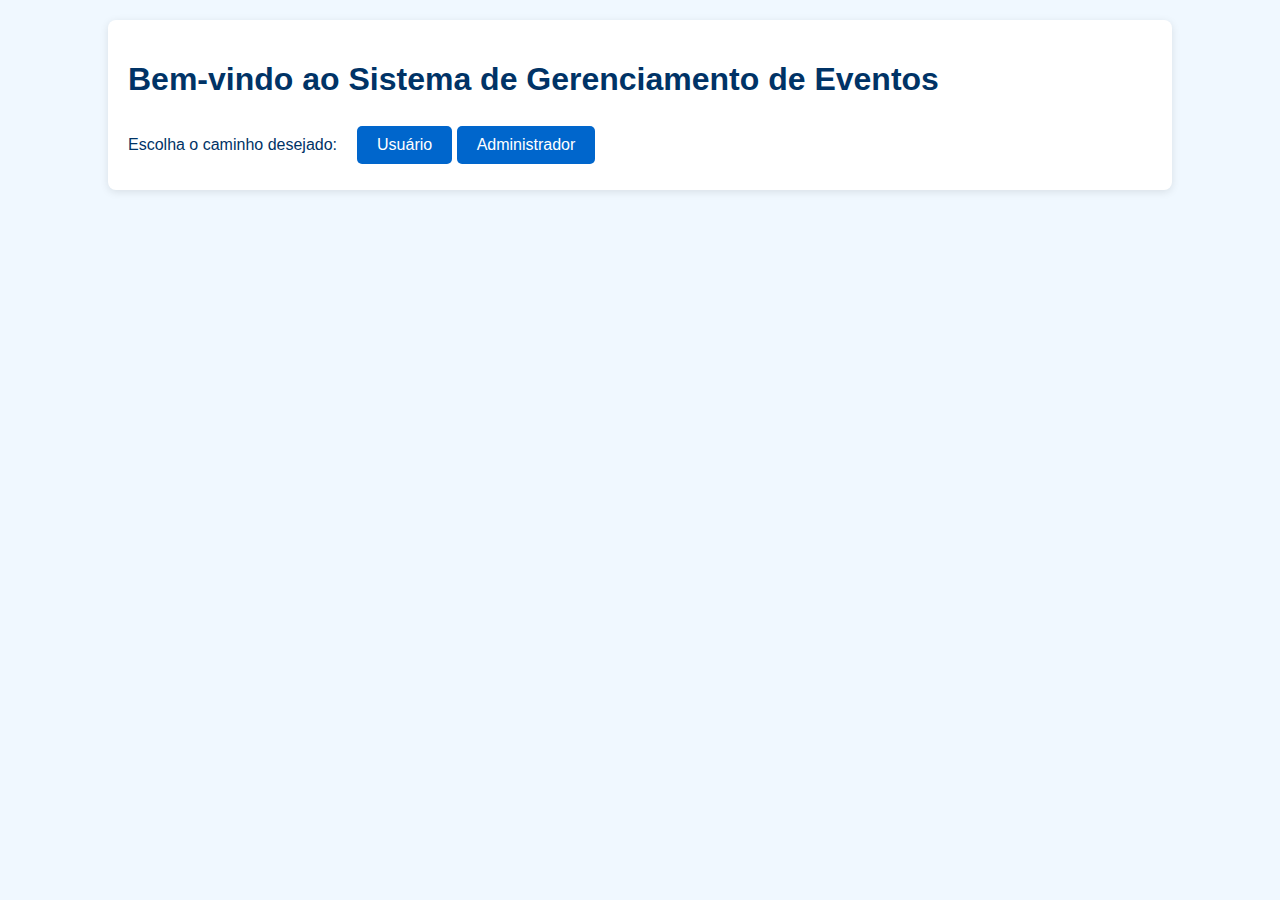
==== public/index.html @ ce91645b "inserção do back-end" ====
<!--index.html-->

<!DOCTYPE html>
<html lang="pt-BR">
<head>
    <meta charset="UTF-8">
    <meta name="viewport" content="width=device-width, initial-scale=1.0">
    <title>Tela Inicial</title>
    <link rel="stylesheet" href="/public/css/estilo.css">
</head>
<body>
    <div class="container">
        <h1>Bem-vindo ao Sistema de Gerenciamento de Eventos</h1>
        <div class="opcoes-container">
            <p>Escolha o caminho desejado:</p>
            <div class="opcoes">
                <button onclick="login('usuario')">Usuário</button>
                <button onclick="login('administrador')">Administrador</button>
            </div>
        </div>
    </div>

    <script>
        function login(tipo) {
            if (tipo === 'administrador') {
                const cpf = prompt("Digite seu CPF:");
                const codigo = prompt("Digite o código único:");

                if (cpf && codigo === "cachorrovoando.mp4") {
                    window.location.href = 'administrador.html'; // Redireciona para a página do administrador
                } else {
                    alert("CPF ou código incorretos. Tente novamente.");
                }
            } else {
                window.location.href = 'usuario.html'; // Redireciona para a página do usuário
            }
        }
    </script>
</body>
</html>
---- public/css/estilo.css ----
/*estilo.css*/

body {
    font-family: Arial, sans-serif;
    background-color: #f0f8ff;
    color: #003366;
    margin: 0;
    padding: 0;
}

h1, h2, h3 {
    color: #003366;
}

.container {
    width: 80%;
    margin: 0 auto;
    padding: 20px;
    background-color: #ffffff;
    border-radius: 8px;
    box-shadow: 0 2px 8px rgba(0, 0, 0, 0.1);
    margin-top: 20px;
    justify-content: center;
}

.opcoes-container {
    display: flex;
    align-items: center;
    gap: 20px;
    margin-top: 10px;
}

button {
    background-color: #0066cc;
    color: white;
    padding: 10px 20px;
    border: none;
    border-radius: 5px;
    cursor: pointer;
    font-size: 16px;
    transition: background-color 0.3s ease;
}

button:hover {
    background-color: #005bb5;
}

input[type="text"],
input[type="date"],
input[type="number"],
select {
    width: 100%;
    padding: 10px;
    margin: 10px 0;
    border: 1px solid #ccc;
    border-radius: 4px;
}

label {
    color: #003366;
    font-weight: bold;
}

.evento-item {
    background-color: #e6f2ff;
    padding: 15px;
    margin: 10px 0;
    border-radius: 5px;
    box-shadow: 0 1px 5px rgba(0, 0, 0, 0.1);
    transition: box-shadow 0.3s ease;
    display: flex;
    justify-content: space-between;
    align-items: center;
}

.evento-item:hover {
    box-shadow: 0 4px 12px rgba(0, 0, 0, 0.2);
}

.evento-detalhes {
    flex-grow: 1;
}

.botao-editar,
.botao-excluir {
    background-color: #ffcc00;
    color: #003366;
    border: none;
    padding: 5px 10px;
    border-radius: 3px;
    cursor: pointer;
    margin-left: 10px;
    transition: background-color 0.3s ease;
}

.botao-excluir {
    background-color: #ff3300;
    color: white;
}

.botao-editar:hover {
    background-color: #e6b800;
}

.botao-excluir:hover {
    background-color: #cc2900;
}

#mensagem {
    font-weight: bold;
    margin-top: 10px;
}

#mensagem.sucesso {
    color: green; /* Verde para sucesso */
}

#mensagem.erro {
    color: red; /* Vermelho para erro */
}

.modal {
    display: flex;
    justify-content: center;
    align-items: center;
    position: fixed;
    top: 0;
    left: 0;
    right: 0;
    bottom: 0;
    background-color: rgba(0, 0, 0, 0.5);
    z-index: 1000; /* Para garantir que o modal fique acima de outros elementos */
}

.modal-content {
    background-color: white;
    padding: 20px;
    border-radius: 5px;
    box-shadow: 0 4px 8px rgba(0, 0, 0, 0.2);
    width: 300px; /* Largura do modal */
}

.close {
    cursor: pointer;
    float: right;
    font-size: 20px;
}
.pressed {
    background-color: green; /* Cor para indicar presença confirmada */
    color: white; /* Cor do texto */
}
.lista-presenca {
    margin-top: 20px;
    background-color: #e6f2ff;
    padding: 10px;
    border-radius: 5px;
}
.confirmada {
    background-color: green; /* Cor do botão quando confirmado */
    color: white; /* Texto do botão */
}
.modal {
    display: none; /* Ocultar modal por padrão */
    position: fixed;
    z-index: 1;
    left: 0;
    top: 0;
    width: 100%;
    height: 100%;
    overflow: auto;
    background-color: rgb(0, 0, 0);
    background-color: rgba(0, 0, 0, 0.4);
}

.modal-conteudo {
    background-color: #fefefe;
    margin: 15% auto;
    padding: 20px;
    border: 1px solid #888;
    width: 80%; /* Pode ser ajustado */
}

.fechar {
    color: #aaa;
    float: right;
    font-size: 28px;
    font-weight: bold;
}
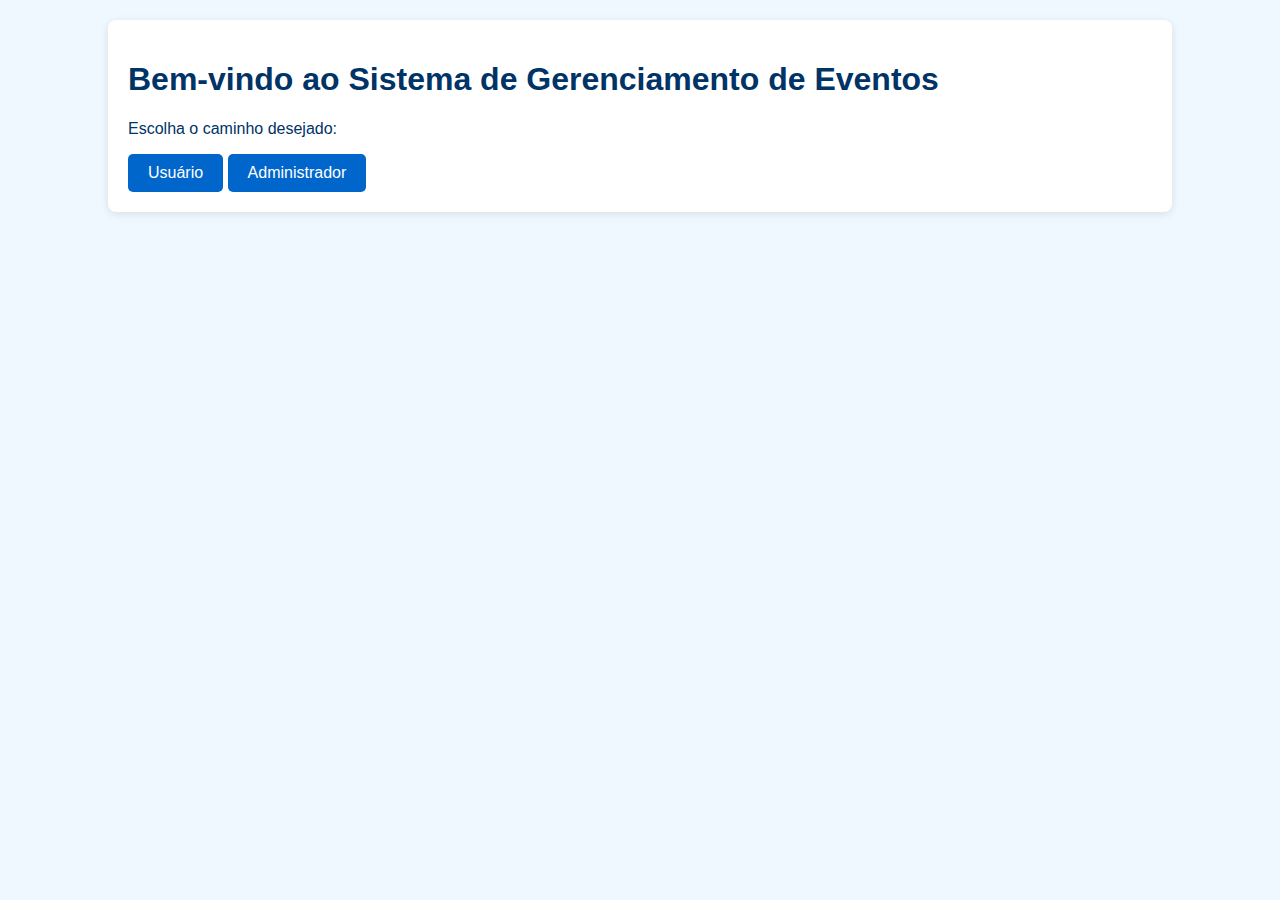
==== commit 11f2203c: "Atualizações finais de todo o projeto" ====
--- a/public/index.html
+++ b/public/index.html
@@ -1,12 +1,10 @@
-<!--index.html-->
-
 <!DOCTYPE html>
 <html lang="pt-BR">
 <head>
     <meta charset="UTF-8">
     <meta name="viewport" content="width=device-width, initial-scale=1.0">
     <title>Tela Inicial</title>
-    <link rel="stylesheet" href="/public/css/estilo.css">
+    <link rel="stylesheet" href="css/estilo.css">
 </head>
 <body>
     <div class="container">
@@ -27,14 +25,14 @@
                 const codigo = prompt("Digite o código único:");
 
                 if (cpf && codigo === "cachorrovoando.mp4") {
-                    window.location.href = 'administrador.html'; // Redireciona para a página do administrador
+                    window.location.href = 'administrador.html';
                 } else {
                     alert("CPF ou código incorretos. Tente novamente.");
                 }
             } else {
-                window.location.href = 'usuario.html'; // Redireciona para a página do usuário
+                window.location.href = 'usuario.html';
             }
         }
     </script>
 </body>
-</html>+</html>
--- a/public/css/estilo.css
+++ b/public/css/estilo.css
@@ -1,5 +1,4 @@
-/*estilo.css*/
-
+/* Estilo base */
 body {
     font-family: Arial, sans-serif;
     background-color: #f0f8ff;
@@ -23,13 +22,7 @@
     justify-content: center;
 }
 
-.opcoes-container {
-    display: flex;
-    align-items: center;
-    gap: 20px;
-    margin-top: 10px;
-}
-
+/* Botões e Interatividade */
 button {
     background-color: #0066cc;
     color: white;
@@ -45,6 +38,115 @@
     background-color: #005bb5;
 }
 
+/* Estilos de Modal */
+.modal {
+    display: none; /* Oculto por padrão */
+    position: fixed;
+    top: 0;
+    left: 0;
+    right: 0;
+    bottom: 0;
+    background-color: rgba(0, 0, 0, 0.5);
+    justify-content: center;
+    align-items: center;
+    z-index: 1000;
+    animation: fadeIn 0.3s ease;
+}
+
+.modal-conteudo {
+    background-color: #fefefe;
+    padding: 20px;
+    border-radius: 5px;
+    box-shadow: 0 4px 8px rgba(0, 0, 0, 0.2);
+    width: 300px;
+    animation: slideIn 0.4s ease;
+}
+
+@keyframes fadeIn {
+    from { opacity: 0; }
+    to { opacity: 1; }
+}
+
+@keyframes slideIn {
+    from { transform: translateY(-20px); }
+    to { transform: translateY(0); }
+}
+
+.fechar {
+    color: #aaa;
+    float: right;
+    font-size: 20px;
+    font-weight: bold;
+    cursor: pointer;
+}
+
+/* Feedback de Mensagens */
+#mensagem {
+    font-weight: bold;
+    padding: 10px;
+    margin-top: 10px;
+    border-radius: 5px;
+    display: none; /* Oculto até ser exibido por JavaScript */
+}
+
+#mensagem.sucesso {
+    background-color: #d4edda;
+    color: #155724;
+    border: 1px solid #c3e6cb;
+}
+
+#mensagem.erro {
+    background-color: #f8d7da;
+    color: #721c24;
+    border: 1px solid #f5c6cb;
+}
+
+/* Estilos de Botões de Edição e Exclusão */
+.botao-editar,
+.botao-excluir {
+    padding: 5px 10px;
+    border-radius: 3px;
+    cursor: pointer;
+    margin-left: 10px;
+    font-size: 14px;
+    transition: background-color 0.3s ease;
+}
+
+.botao-editar {
+    background-color: #ffcc00;
+    color: #003366;
+}
+
+.botao-editar:hover {
+    background-color: #e6b800;
+}
+
+.botao-excluir {
+    background-color: #ff3300;
+    color: white;
+}
+
+.botao-excluir:hover {
+    background-color: #cc2900;
+}
+
+/* Lista de Eventos */
+.evento-item {
+    background-color: #e6f2ff;
+    padding: 15px;
+    margin: 10px 0;
+    border-radius: 5px;
+    box-shadow: 0 1px 5px rgba(0, 0, 0, 0.1);
+    display: flex;
+    justify-content: space-between;
+    align-items: center;
+}
+
+.evento-detalhes {
+    flex-grow: 1;
+}
+
+/* Formulários */
 input[type="text"],
 input[type="date"],
 input[type="number"],
@@ -61,128 +163,6 @@
     font-weight: bold;
 }
 
-.evento-item {
-    background-color: #e6f2ff;
-    padding: 15px;
-    margin: 10px 0;
-    border-radius: 5px;
-    box-shadow: 0 1px 5px rgba(0, 0, 0, 0.1);
-    transition: box-shadow 0.3s ease;
-    display: flex;
-    justify-content: space-between;
-    align-items: center;
+#mensagem.visivel {
+    display: block;
 }
-
-.evento-item:hover {
-    box-shadow: 0 4px 12px rgba(0, 0, 0, 0.2);
-}
-
-.evento-detalhes {
-    flex-grow: 1;
-}
-
-.botao-editar,
-.botao-excluir {
-    background-color: #ffcc00;
-    color: #003366;
-    border: none;
-    padding: 5px 10px;
-    border-radius: 3px;
-    cursor: pointer;
-    margin-left: 10px;
-    transition: background-color 0.3s ease;
-}
-
-.botao-excluir {
-    background-color: #ff3300;
-    color: white;
-}
-
-.botao-editar:hover {
-    background-color: #e6b800;
-}
-
-.botao-excluir:hover {
-    background-color: #cc2900;
-}
-
-#mensagem {
-    font-weight: bold;
-    margin-top: 10px;
-}
-
-#mensagem.sucesso {
-    color: green; /* Verde para sucesso */
-}
-
-#mensagem.erro {
-    color: red; /* Vermelho para erro */
-}
-
-.modal {
-    display: flex;
-    justify-content: center;
-    align-items: center;
-    position: fixed;
-    top: 0;
-    left: 0;
-    right: 0;
-    bottom: 0;
-    background-color: rgba(0, 0, 0, 0.5);
-    z-index: 1000; /* Para garantir que o modal fique acima de outros elementos */
-}
-
-.modal-content {
-    background-color: white;
-    padding: 20px;
-    border-radius: 5px;
-    box-shadow: 0 4px 8px rgba(0, 0, 0, 0.2);
-    width: 300px; /* Largura do modal */
-}
-
-.close {
-    cursor: pointer;
-    float: right;
-    font-size: 20px;
-}
-.pressed {
-    background-color: green; /* Cor para indicar presença confirmada */
-    color: white; /* Cor do texto */
-}
-.lista-presenca {
-    margin-top: 20px;
-    background-color: #e6f2ff;
-    padding: 10px;
-    border-radius: 5px;
-}
-.confirmada {
-    background-color: green; /* Cor do botão quando confirmado */
-    color: white; /* Texto do botão */
-}
-.modal {
-    display: none; /* Ocultar modal por padrão */
-    position: fixed;
-    z-index: 1;
-    left: 0;
-    top: 0;
-    width: 100%;
-    height: 100%;
-    overflow: auto;
-    background-color: rgb(0, 0, 0);
-    background-color: rgba(0, 0, 0, 0.4);
-}
-
-.modal-conteudo {
-    background-color: #fefefe;
-    margin: 15% auto;
-    padding: 20px;
-    border: 1px solid #888;
-    width: 80%; /* Pode ser ajustado */
-}
-
-.fechar {
-    color: #aaa;
-    float: right;
-    font-size: 28px;
-    font-weight: bold;
-}
